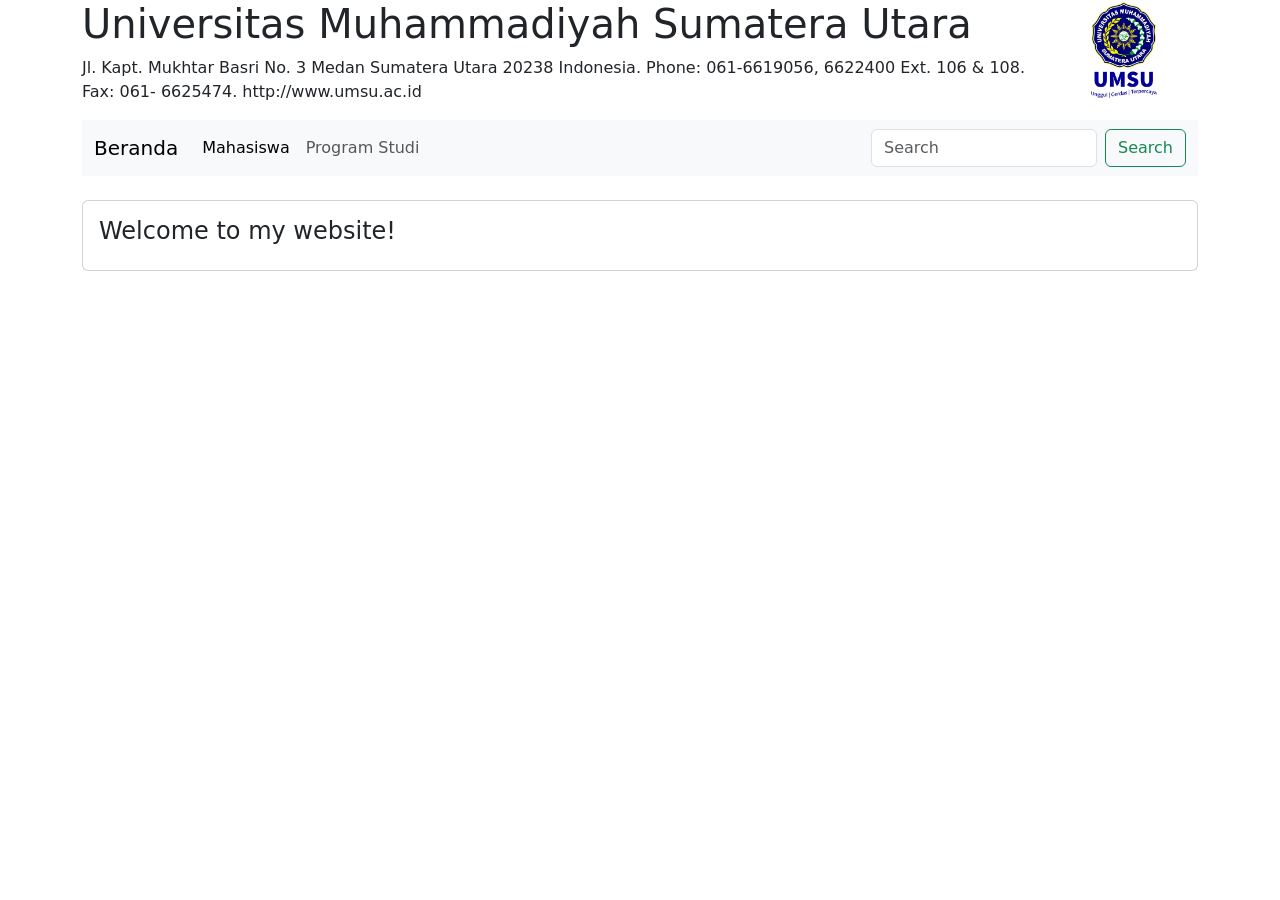
==== my_web/index.html @ 1e729af9 "Menambah data kedalam database prodi" ====
<!DOCTYPE html>
<html lang="en">

<head>
  <meta charset="UTF-8">
  <meta http-equiv="X-UA-Compatible" content="IE=edge">
  <meta name="viewport" content="width=device-width, initial-scale=1.0">
  <title>My Web</title>

  <link href="https://cdn.jsdelivr.net/npm/bootstrap@5.1.3/dist/css/bootstrap.min.css" rel="stylesheet"
    integrity="sha384-1BmE4kWBq78iYhFldvKuhfTAU6auU8tT94WrHftjDbrCEXSU1oBoqyl2QvZ6jIW3" crossorigin="anonymous">
  <script src="https://cdn.jsdelivr.net/npm/bootstrap@5.1.3/dist/js/bootstrap.bundle.min.js"
    integrity="sha384-ka7Sk0Gln4gmtz2MlQnikT1wXgYsOg+OMhuP+IlRH9sENBO0LRn5q+8nbTov4+1p"
    crossorigin="anonymous"></script>

  <link rel="stylesheet" href="style.css">

</head>

<body>

  <div class="container">
    <div class="row">
      <div class="col-sm-11">
        <h1>Universitas Muhammadiyah Sumatera Utara</h1>
        <p>
          Jl. Kapt. Mukhtar Basri No. 3 Medan Sumatera Utara 20238 Indonesia. Phone: 061-6619056, 6622400 Ext. 106 &
          108. <br>Fax: 061- 6625474. http://www.umsu.ac.id
        </p>
      </div>
      <div class="col-sm-1" style="margin-left: -40px;">
        <img src="../img/logo_umsu.png" style="height: 100px;">
      </div>
    </div>

    <nav class="navbar navbar-expand-lg navbar-light bg-light">
      <div class="container-fluid">
        <a class="navbar-brand halaman" href="#" id="halaman_beranda">Beranda</a>
        <button class="navbar-toggler" type="button" data-bs-toggle="collapse" data-bs-target="#navbarSupportedContent"
          aria-controls="navbarSupportedContent" aria-expanded="false" aria-label="Toggle navigation">
          <span class="navbar-toggler-icon"></span>
        </button>
        <div class="collapse navbar-collapse" id="navbarSupportedContent">
          <ul class="navbar-nav me-auto mb-2 mb-lg-0">
            <li class="nav-item">
              <a class="nav-link halaman active" aria-current="page" href="#" id="halaman_mahasiswa">Mahasiswa</a>
            </li>
            <li class="nav-item">
              <a class="nav-link halaman" href="#" id="halaman_prodi">Program Studi</a>
            </li>
            <!-- <li class="nav-item dropdown">
                    <a class="nav-link dropdown-toggle" href="#" id="navbarDropdown" role="button" data-bs-toggle="dropdown" aria-expanded="false">
                      Dropdown
                    </a>
                    <ul class="dropdown-menu" aria-labelledby="navbarDropdown">
                      <li><a class="dropdown-item" href="#">Action</a></li>
                      <li><a class="dropdown-item" href="#">Another action</a></li>
                      <li><hr class="dropdown-divider"></li>
                      <li><a class="dropdown-item" href="#">Something else here</a></li>
                    </ul>
                  </li>
                  <li class="nav-item">
                    <a class="nav-link disabled">Disabled</a>
                  </li> -->
          </ul>
          <form class="d-flex">
            <input class="form-control me-2" type="search" placeholder="Search" aria-label="Search">
            <button class="btn btn-outline-success" type="submit">Search</button>
          </form>
        </div>
      </div>
    </nav>

    <br>
    <div class="card">
      <div class="card-body" id="halaman_body"></div>
    </div>

  </div>

  <script src="https://code.jquery.com/jquery-3.6.4.js" integrity="sha256-a9jBBRygX1Bh5lt8GZjXDzyOB+bWve9EiO7tROUtj/E="
    crossorigin="anonymous"></script>

  <script src="jquery.js"></script>

</body>

</html>
---- my_web/style.css ----
.peringatan {
    font-weight: bold;
    color: red;
    font-style: italic;
}
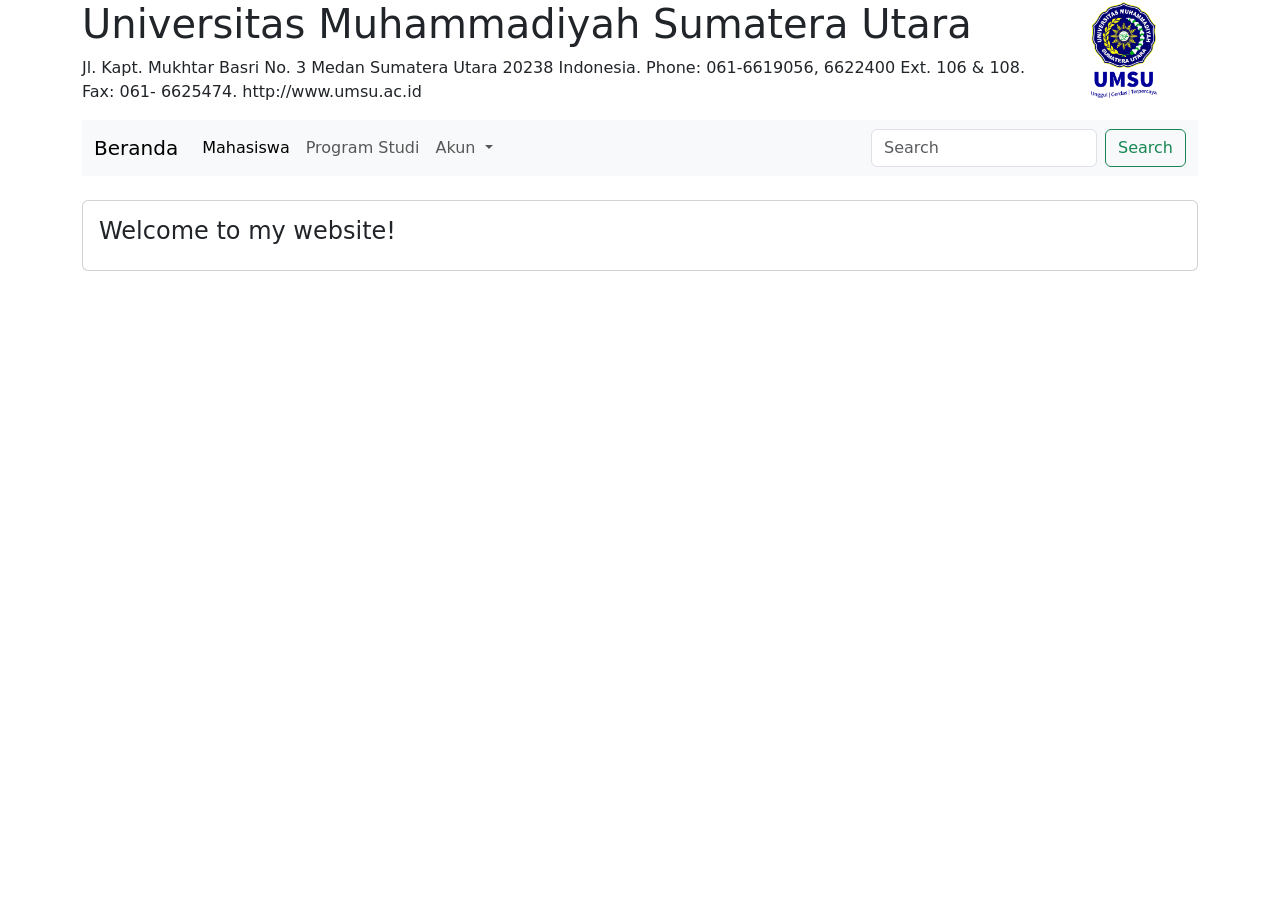
==== commit c8c6fb1e: "Membuat halaman login, registrasi, login, membuat struktur ajax pada klik tombol registrasi dan expo" ====
--- a/my_web/index.html
+++ b/my_web/index.html
@@ -48,20 +48,19 @@
             <li class="nav-item">
               <a class="nav-link halaman" href="#" id="halaman_prodi">Program Studi</a>
             </li>
-            <!-- <li class="nav-item dropdown">
+
+            <li class="nav-item dropdown">
                     <a class="nav-link dropdown-toggle" href="#" id="navbarDropdown" role="button" data-bs-toggle="dropdown" aria-expanded="false">
-                      Dropdown
+                      Akun
                     </a>
                     <ul class="dropdown-menu" aria-labelledby="navbarDropdown">
-                      <li><a class="dropdown-item" href="#">Action</a></li>
-                      <li><a class="dropdown-item" href="#">Another action</a></li>
+                      <li><a class="dropdown-item halaman" id="login" href="#">Login</a></li>
+                      <li><a class="dropdown-item halaman" id="registrasi" href="#">Registrasi</a></li>
                       <li><hr class="dropdown-divider"></li>
-                      <li><a class="dropdown-item" href="#">Something else here</a></li>
+                      <li><a class="dropdown-item halaman" id="profile" href="#">Profile</a></li>
                     </ul>
                   </li>
-                  <li class="nav-item">
-                    <a class="nav-link disabled">Disabled</a>
-                  </li> -->
+
           </ul>
           <form class="d-flex">
             <input class="form-control me-2" type="search" placeholder="Search" aria-label="Search">
